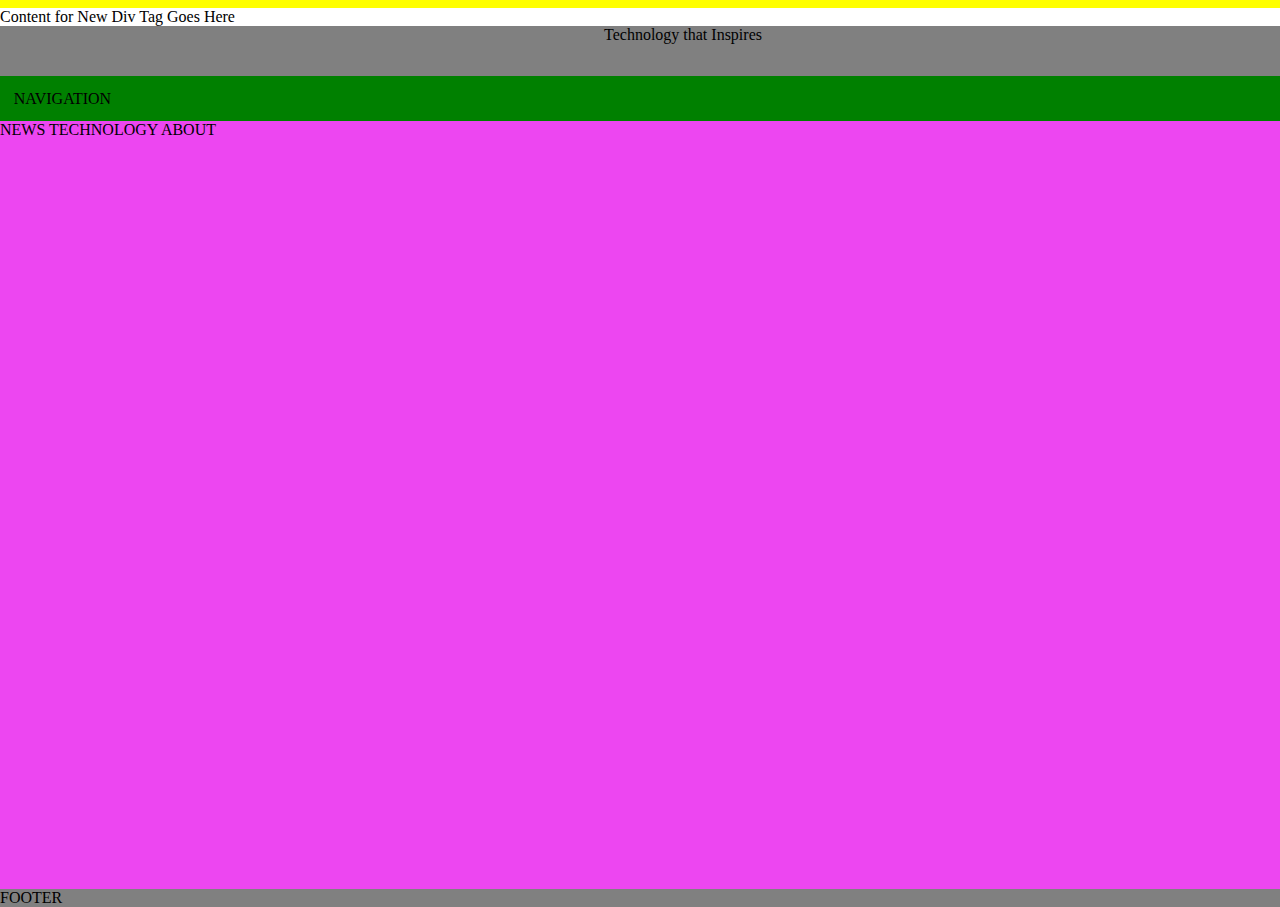
==== index.html @ a3ed01a9 "Initial commit" ====
<!doctype html>
<html>
<head>
<meta charset="utf-8">
<title>final</title>
<link href="styles.css" rel="stylesheet" type="text/css">
</head>

<body>
		<div class="page-wrap">Content for New Div Tag Goes Here   
	
		<header class="page-header">Technology that Inspires</header>
  		
		<nav class="page-nav">NAVIGATION</nav>
  		
		<main class="page-content">NEWS TECHNOLOGY ABOUT  </main>

			
			
			
		<footer class="page-footer">FOOTER</footer>
</div> 
<!--closing div-->
</body>
</html>
---- styles.css ----
@charset "utf-8";
.page-wrap {
    margin-left: auto;
    margin-right: auto;
    max-width: 1366px;
    background-color: #FFFFFF;
    width: 1366px;
    height: 768px;
}

body {
    background-color: #FFFF00;
    max-height: 768px;
    max-width: 1366px;
    margin-left: auto;
    margin-right: auto;
}
.page-header {
    background-color: #808080;
    height: 50px;
    background-repeat: no-repeat;
    padding-left: auto;
    padding-right: auto;
    text-align: center;
    width: 1366px;
    max-width: 1366px;
    margin-left: auto;
    margin-right: auto;
}
.page-nav {
    padding: 1%;
    background-color: #008000;
}
.page-content {
    width: 1366px;
    height: 768px;
    background-color: #ED46F1;
    margin-left: auto;
    margin-right: auto;
}
.page-footer {
    clear: both;
    background-color: #808080;
    margin-left: auto;
    margin-right: auto;
}
.page-div {
}
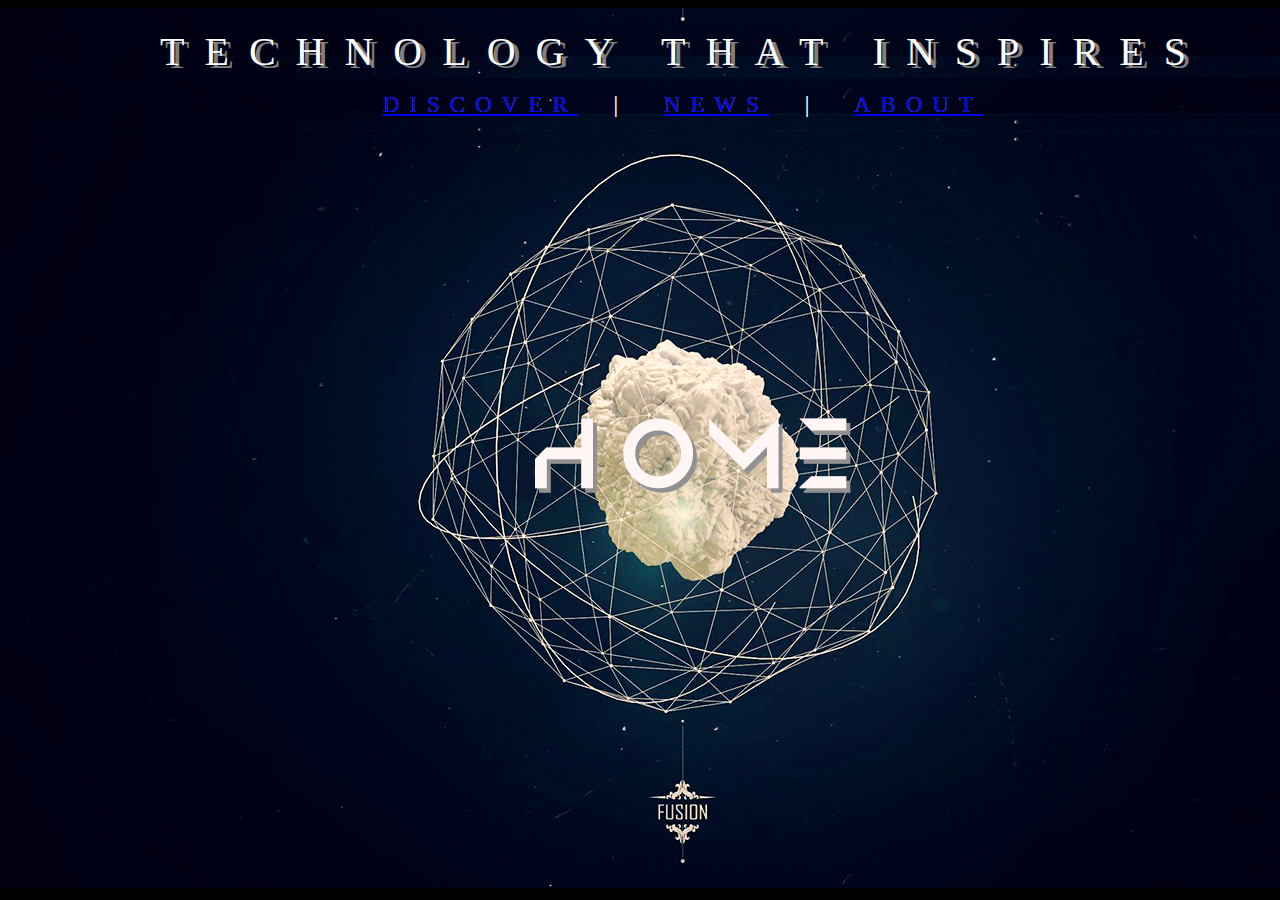
==== commit 4c73a70c: "FINAL EDIT" ====
--- a/index.html
+++ b/index.html
@@ -2,23 +2,24 @@
 <html>
 <head>
 <meta charset="utf-8">
-<title>final</title>
+<title>Technology</title>
+	
 <link href="styles.css" rel="stylesheet" type="text/css">
 </head>
 
 <body>
-		<div class="page-wrap">Content for New Div Tag Goes Here   
+<div class="page-wrap">   
 	
-		<header class="page-header">Technology that Inspires</header>
+		
+		<header class="page-header">TECHNOLOGY THAT INSPIRES</header>
   		
-		<nav class="page-nav">NAVIGATION</nav>
+  		<nav class="page-nav"> <a href="technology.html">DISCOVER</a> | <a href="news.html">NEWS</a> | <a href="about.html">ABOUT</a></nav>
   		
-		<main class="page-content">NEWS TECHNOLOGY ABOUT  </main>
-
-			
-			
-			
-		<footer class="page-footer">FOOTER</footer>
+		
+		<main class="page-content"></main>
+		
+	
+		
 </div> 
 <!--closing div-->
 </body>
--- a/styles.css
+++ b/styles.css
@@ -6,19 +6,25 @@
     background-color: #FFFFFF;
     width: 1366px;
     height: 768px;
+    text-align: center;
+}
+
+.page-nav {
+    font-family: Anurati, "AXIS Extra Bold";
+    text-shadow: px 0px;
 }
 
 body {
-    background-color: #FFFF00;
+    background-color: #000000;
     max-height: 768px;
     max-width: 1366px;
     margin-left: auto;
     margin-right: auto;
 }
 .page-header {
-    background-color: #808080;
+    background-color: #9A9A9A;
     height: 50px;
-    background-repeat: no-repeat;
+    background-repeat: repeat-y;
     padding-left: auto;
     padding-right: auto;
     text-align: center;
@@ -26,23 +32,40 @@
     max-width: 1366px;
     margin-left: auto;
     margin-right: auto;
+    font-family: axis;
+    color: #FFFFFF;
+    padding-top: 20px;
+    font-size: 40px;
+    text-shadow: 5px 3px #808080;
+    letter-spacing: 20px;
+    background-image: url(assets/images/minimalist-geometric-wallpaper-updated2.0.jpg);
+    background-position: 0% -7%;
 }
 .page-nav {
     padding: 1%;
-    background-color: #008000;
+    background-color: #9A9A9A;
+    font-size: 23px;
+    word-spacing: 20px;
+    letter-spacing: 10px;
+    color: #FFFFFF;
+    text-shadow: 0 0 #808080;
+    background-image: url(assets/images/minimalist-geometric-wallpaper-updated2.0.jpg);
+    background-position: 0% -5%;
+    background-size: cover;
+    text-align: center;
 }
 .page-content {
     width: 1366px;
-    height: 768px;
-    background-color: #ED46F1;
+    height: 757px;
+    background-color: #FFFFFF;
     margin-left: auto;
     margin-right: auto;
-}
-.page-footer {
-    clear: both;
-    background-color: #808080;
-    margin-left: auto;
-    margin-right: auto;
+    background-repeat: no-repeat;
+    color: #FFFFFF;
+    font-family: Anurati, "AXIS Extra Bold";
+    font-size: 70px;
+    background-image: url(assets/images/minimalist-geometric-wallpaper-updated2.0.jpg);
 }
 .page-div {
+    background-color: #C86163;
 }
